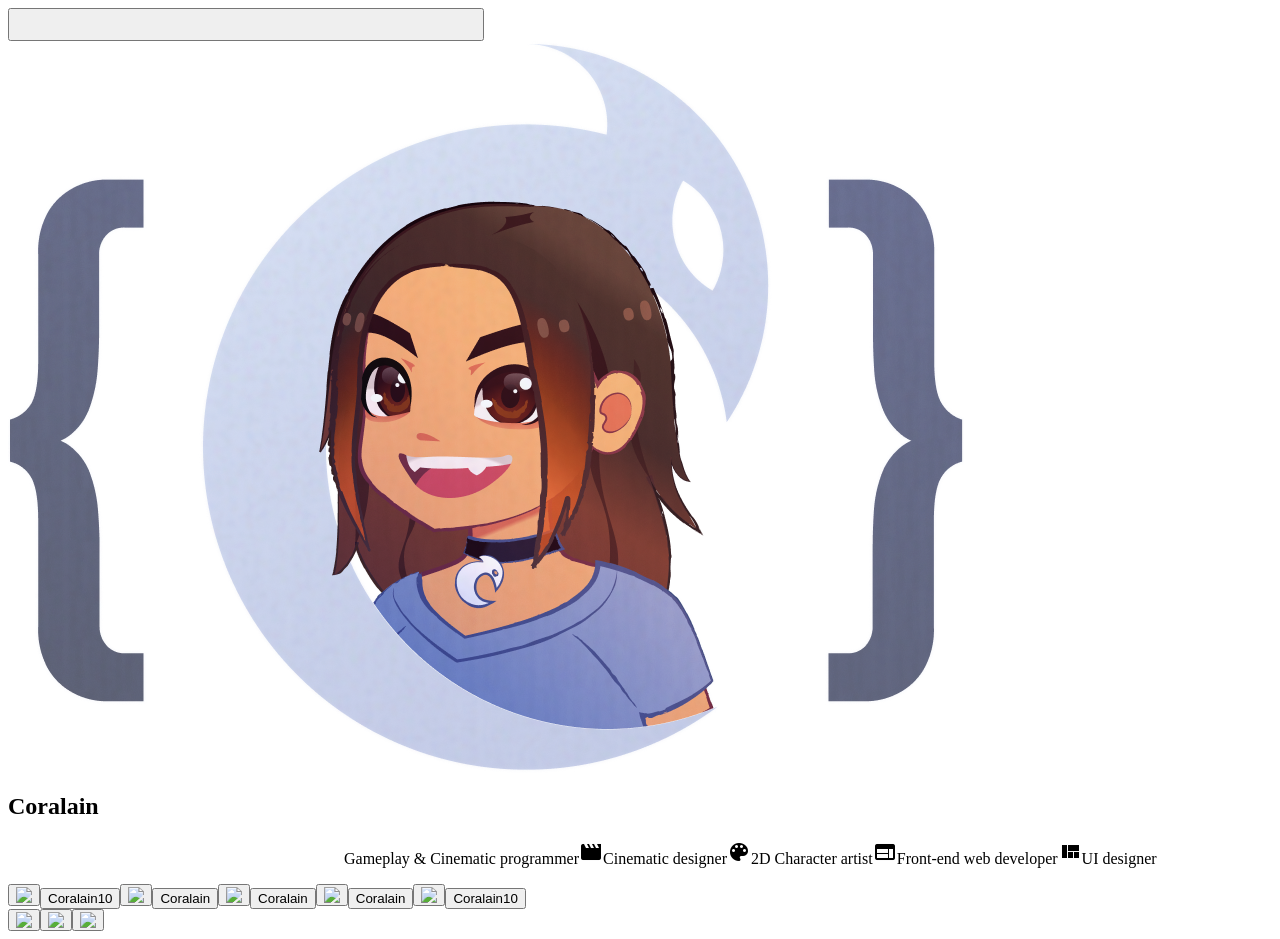
==== index.html @ 8d443bbd "updating image" ====
<html>
<head>
  <base href="./"/>
  <title>Coralain</title>
  <meta charset="utf-8"/>
  <meta name="theme-color" content="#c9d2ea"/>
  <meta name="viewport" content="width=device-width, initial-scale=1"/>
  <link rel="manifest" href="./manifest.webmanifest"/>
  <link rel="StyleSheet" HREF="styles.css" TYPE="text/css" MEDIA="screen"/>
  <link href="https://fonts.googleapis.com/icon?family=Material+Icons" rel="stylesheet">
  <link rel="icon" href="./images/favicon.svg" sizes="any" type="image/svg+xml"/>
  <meta name="description" content="Gameplay & AI programmer, front-end web developer, UI designer, character & lighting artist"/>
</head>
<body class="light">
  
  <header></header>

  <main>

    <section class="cont">
      <button id="switch-mode" type="button" class='primary' onclick="changeMode()">
        <i class="material-icons" id="light-mode" hidden>light_mode</i>
        <i class="material-icons" id="dark-mode">dark_mode</i>
      </button>
      <div id="cover">
        <img src="images/portfolio-logo-2026_2x.png"/>
        <h1>Coralain</h1>
        <p id="ocupations"></p>
      </div>
      <div id="links">
        <div id="main-links" class="links"></div>
        <div id="common-links" class="links"></div>
      </div>
    </section>

  </main>

  <script>
    const ocupations = [
      {icon:"sports_esports", txt:"Gameplay & Cinematic programmer"},
      {icon:"movie", txt:"Cinematic designer"},
      {icon:"palette", txt:"2D Character artist"},
      {icon:"web", txt:"Front-end web developer"},
      {icon:"view_quilt", txt:"UI designer"},
    ]
    let html_ocupations = ""
    ocupations.forEach(oc => {
      html_ocupations += "<span>"
        + "<i class='material-icons'>"+ oc.icon +"</i>"
        + oc.txt + "</span>"
    });
    document.getElementById("ocupations").innerHTML = html_ocupations;

    const linksFolder = "./images/logos/"
    const links = [
      // { media: 'Linkedin', user: 'Carolain Anto', image: linksFolder+'Linkedin.svg', href: 'https://www.linkedin.com/in/carolainanto/' },
      { media: 'Github', user: 'Coralain10', image: linksFolder+'Github.svg', href: 'https://github.com/Coralain10' },
      { media: 'Itchio', user: 'Coralain', image: linksFolder+'Itchio.svg', href: 'https://coralain.itch.io/' },
      { media: 'Global Game Jam', user: 'Coralain', image: linksFolder+'GGJ.svg', href: 'https://globalgamejam.org/users/coralain' },
      { media: 'Behance', user: 'Coralain', image: linksFolder+'Behance.svg', href: 'https://www.behance.net/coralain' },
      { media: 'DeviantArt', user: 'Coralain10', image: linksFolder+'DeviantArt.svg', href: 'https://www.deviantart.com/coralain10' },
    ]
    const commonLinks = [
      { media: 'Facebook', user: 'CoralainArt', image: linksFolder+'Facebook.svg', href: 'https://www.facebook.com/coralainart' },
      { media: 'Instagram', user: 'CoralainArt', image: linksFolder+'Instagram.svg', href: 'https://www.instagram.com/coralainart' },
      { media: 'X (Twitter)', user: 'CoralainArt', image: linksFolder+'Twitter.svg', href: 'https://twitter.com/CoralainArt' },
    ]
    const linkBtn = ( media, user, image, href )=>{
      return "<a target='_blank' href='"+ href +"' class='link' title='"+ media +"'' >" +
        "<button class='primary'> <img src='"+image+"'/> </button>"+
        "<button class='secondary'>"+user+"</button>"+
      "</a>"
    }
    const commonLinkBtn = ( media, user, image, href )=>{
      return "<a target='_blank' href='"+ href +"' class='link' title='"+ media +"/"+ user +" '' >" +
        "<button class='primary'> <img src='"+image+"'/> </button>"+
      "</a>"
    }

    let innerLinks = "";
    links.forEach(link => {
      innerLinks += linkBtn(link.media, link.user, link.image, link.href)
    });
    document.getElementById("main-links").innerHTML = innerLinks;
    
    innerLinks = "";
    commonLinks.forEach(link => {
      innerLinks += commonLinkBtn(link.media, link.user, link.image, link.href)
    });
    document.getElementById("common-links").innerHTML = innerLinks;
    

    //Light and Dark mode
    /**
    * @param {"dark"|"light"} mode
    */
    const updateLightnessMode = (mode) => {
      document.body.className = mode;
      const changeToDark = mode == "dark";
      document.getElementById("switch-mode").className = changeToDark ? "secondary" : "primary";
      document.getElementById("light-mode").hidden = !changeToDark;
      document.getElementById("dark-mode").hidden = changeToDark;
      localStorage.setItem("lightness-mode", mode);
    }
    const changeMode = () =>{
      const changeToDark = document.body.className == "light";
      const mode = changeToDark ? "dark" : "light";
      updateLightnessMode(mode);
    }
    const lightness_mode = localStorage.getItem("lightness-mode");
    updateLightnessMode(lightness_mode == null ? "light" : lightness_mode);

  </script>
</body>
</html>
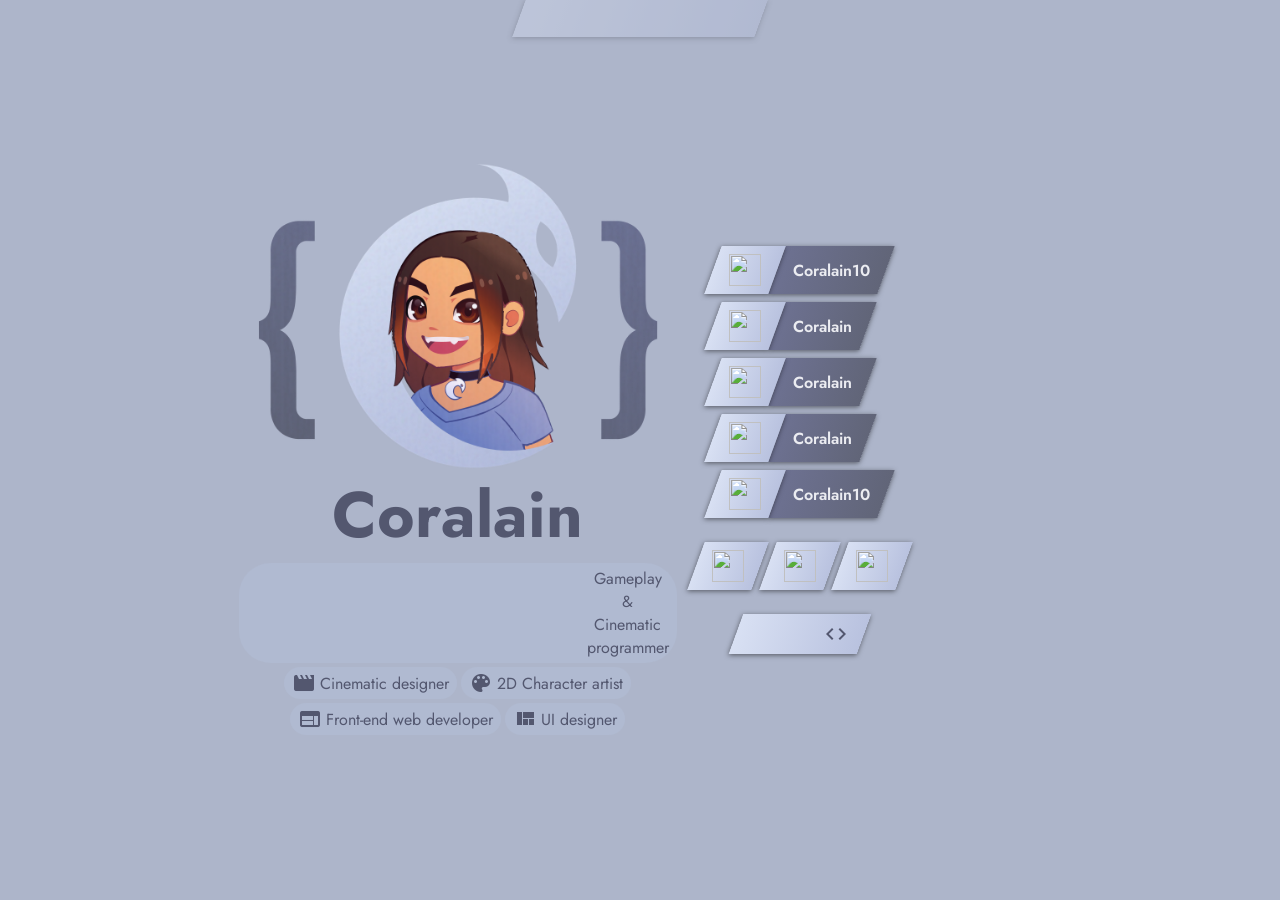
==== commit e0ba6122: "qr" ====
--- a/index.html
+++ b/index.html
@@ -30,10 +30,24 @@
       <div id="links">
         <div id="main-links" class="links"></div>
         <div id="common-links" class="links"></div>
+        <button id="share-qr" class='primary'
+        onclick="getElementById('dialog-qr')?.setAttribute('open', true);">
+          <i class="material-icons">qr_code</i>
+        </button>
       </div>
     </section>
 
   </main>
+
+  <dialog id="dialog-qr" open="false"
+  onclick="this.setAttribute('open', false);">
+    <div class="cont">
+      <img src="images/qr.png"/>
+    </div>
+    <button class="secondary" onclick="this.parent?.setAttribute('open', false);">
+      <i class="material-icons">check</i>
+    </button>
+  </dialog>
 
   <script>
     const ocupations = [
--- a/styles.css
+++ b/styles.css
@@ -0,0 +1,291 @@
+@import url('https://fonts.googleapis.com/css2?family=Jost:wght@300;400;600;900&display=swap');
+
+/* THEME */
+
+:root {
+  --font-base: 'Jost', system-ui, -apple-system, BlinkMacSystemFont, 'Segoe UI', Roboto, Oxygen, Ubuntu, Cantarell, 'Open Sans', 'Helvetica Neue', sans-serif;
+  --primary-main: #c9d2ea;
+  --primary-light: #d8e0f3;
+  --primary-dark: #b9c2df;
+  --primary-gradient: linear-gradient( 90deg, var(--primary-light) 0%, var(--primary-dark) 100% );
+  --text-contrast-primary: #53576f;
+  --secondary-main: #686c85;
+  --secondary-light: #6d7191;
+  --secondary-dark: #616578;
+  --secondary-gradient: linear-gradient( 90deg, var(--secondary-light) 0%, var(--secondary-dark) 100% );
+  --text-contrast-secondary: #ebecf1;
+}
+
+:root .light {
+  --text-primary: #53576f;
+  --text-secondary: #23273d;
+  --background: #adb5ca;
+  --paper: #b0bad1;
+}
+
+:root .dark {
+  --text-primary: #e1e3ed;
+  --text-secondary: #d7dcf0;
+  --background: #3b4053;
+  --paper: #3e4357;
+}
+
+
+/* RESET */
+* {
+  margin: 0px;
+  padding: 0px;
+}
+*:not(pre) {
+  font-family: var(--font-base);
+}
+html, body {
+  width: 100%;
+  font-size: 12pt;
+  height: 100%;
+}
+
+body {
+  background-color: var(--background);
+  background-size: 100% 100%;
+  background-attachment: fixed;
+  color: var(--text-primary);
+}
+body.light {
+  background-image: url('images/BgLight.png');
+}
+body.dark {
+  background-image: url('images/BgDark.png');
+}
+
+*[hidden] {
+  display: none !important;
+}
+
+::-moz-selection {
+  color: var(--background);
+  background: var(--text-primary);
+}
+::selection {
+  color: var(--background);
+  background: var(--text-primary);
+}
+
+/* button */
+a {
+  text-decoration: none;
+}
+button {
+  position: relative;
+  align-items: center;
+  border: none;
+  padding: 0.5em 1em;
+  font-weight: 600;
+  font-size: 1em;
+  background: transparent;
+  cursor: pointer;
+  transition: 0.25s;
+}
+button::before {
+  content: '';
+  display: block;
+  transform: skewX(-20deg);
+  position: absolute;
+  top: 0px;
+  right: 0px;
+  width: 100%;
+  height: 100%;
+  box-shadow: 0px 1pt 4pt #00000080;
+  z-index: -1;
+}
+button.primary {
+  color: var(--text-contrast-primary);
+}
+button.secondary {
+  color: var(--text-contrast-secondary);
+}
+button.primary::before {
+  background-image: var(--primary-gradient);
+}
+button.secondary::before {
+  background-image: var(--secondary-gradient);
+}
+button:first-child {
+  z-index: 1;
+}
+button img {
+  height: 2em;
+  max-width: 2.5em;
+}
+button:hover {
+  filter: brightness(1.05);
+  -webkit-filter: brightness(1.05);
+  scale: 1.025;
+}
+button:active {
+  scale: 1.025;
+  filter: brightness(1.125) drop-shadow(0px 0pt 2pt rgb(161, 172, 224));
+  -webkit-filter: brightness(1.125) drop-shadow(0px 0pt 2pt rgb(161, 172, 224));
+}
+
+
+/* Section cont */
+section.cont {
+  position: relative;
+  min-height: calc(100% - 2em);
+  max-width: 1360px;
+  padding: 1em;
+  margin: 0px auto;
+  display: flex;
+  align-items: center;
+  justify-content: center;
+  flex-wrap: wrap;
+}
+
+
+/* switch-mode */
+#switch-mode {
+  position: absolute;
+  top: 0px;
+  display: inline-flex;
+  align-items: center;
+  column-gap: 0.25em;
+  font-size: small;
+  opacity: 0.75;
+}
+#switch-mode::before {
+  opacity: 0.5;
+}
+
+
+/* Cover */
+#cover {
+  width: 33%;
+  min-width: 20em;
+  text-align: center;
+  display: flex;
+  flex-direction: column;
+  align-items: center;
+  justify-content: center;
+}
+#cover img {
+  max-width: 25em;
+  width: 100%;
+}
+#cover h1 {
+  font-size: 4em;
+}
+
+#ocupations span {
+  padding: 0.25em 0.5em;
+  margin: 0.125em;
+  border-radius: 2em;
+  background: var(--paper);
+  color: var(--text-primary);
+  display: inline-flex;
+  align-items: center;
+  column-gap: 0.25em;
+  cursor: default;
+}
+
+
+/* links */
+#links {
+  margin: 1em 10% 1em 2em;
+  position: relative;
+  display: flex;
+  flex-direction: column;
+  align-items: center;
+  gap: 1.5em;
+}
+
+.links {
+  width: fit-content;
+  display: flex;
+  flex-direction: column;
+  flex-wrap: wrap;
+  justify-content: center;
+  gap: 0.5em;
+}
+
+.links#common-links {
+  flex-direction: row;
+}
+
+.link, .link button {
+  display: flex;
+}
+.link {
+  width: fit-content;
+  align-items: stretch;
+}
+.link button.primary {
+  width: 4em;
+  justify-content: center;
+}
+
+
+/* links */
+dialog {
+  position: absolute;
+  top: 0px;
+  left: 0px;
+  bottom: 0px;
+  right: 0px;
+  background: #00000080;
+  width: 100%;
+  height: 100%;
+  border: 0px;
+  z-index: 1000;
+  display: flex;
+  justify-content: center;
+  align-items: center;
+  flex-direction: column;
+  /* transition: 0.25s; */
+  transition: display 0.5s;
+  transition-behavior: allow-discrete;
+}
+dialog[open=true] {
+  animation: fadeIn 0.25s ease-in-out 0s 1 forwards;
+}
+dialog[open=false] {
+  display: none;
+  animation: fadeOut 0.25s ease-in-out 0s 1 forwards;
+}
+
+dialog .cont {
+  padding: 1rem;
+  box-shadow: 0px 2pt 12px -4pt #00000080;
+}
+body.light dialog .cont {
+  background-image: url('images/BgLight.png');
+}
+body.dark dialog .cont {
+  background-image: url('images/BgDark.png');
+}
+
+@keyframes fadeIn {
+  from {opacity: 0;} to {opacity: 1;}
+}
+@-o-keyframes fadeIn {
+  from {opacity: 0;} to {opacity: 1;}
+}
+@-moz-keyframes fadeIn {
+  from {opacity: 0;} to {opacity: 1;}
+}
+@-webkit-keyframes fadeIn {
+  from {opacity: 0;} to {opacity: 1;}
+}
+
+@keyframes fadeOut {
+  from {opacity: 1;} to {opacity: 0;}
+}
+@-o-keyframes fadeOut {
+  from {opacity: 1;} to {opacity: 0;}
+}
+@-moz-keyframes fadeOut {
+  from {opacity: 1;} to {opacity: 0;}
+}
+@-webkit-keyframes fadeOut {
+  from {opacity: 1;} to {opacity: 0;}
+}
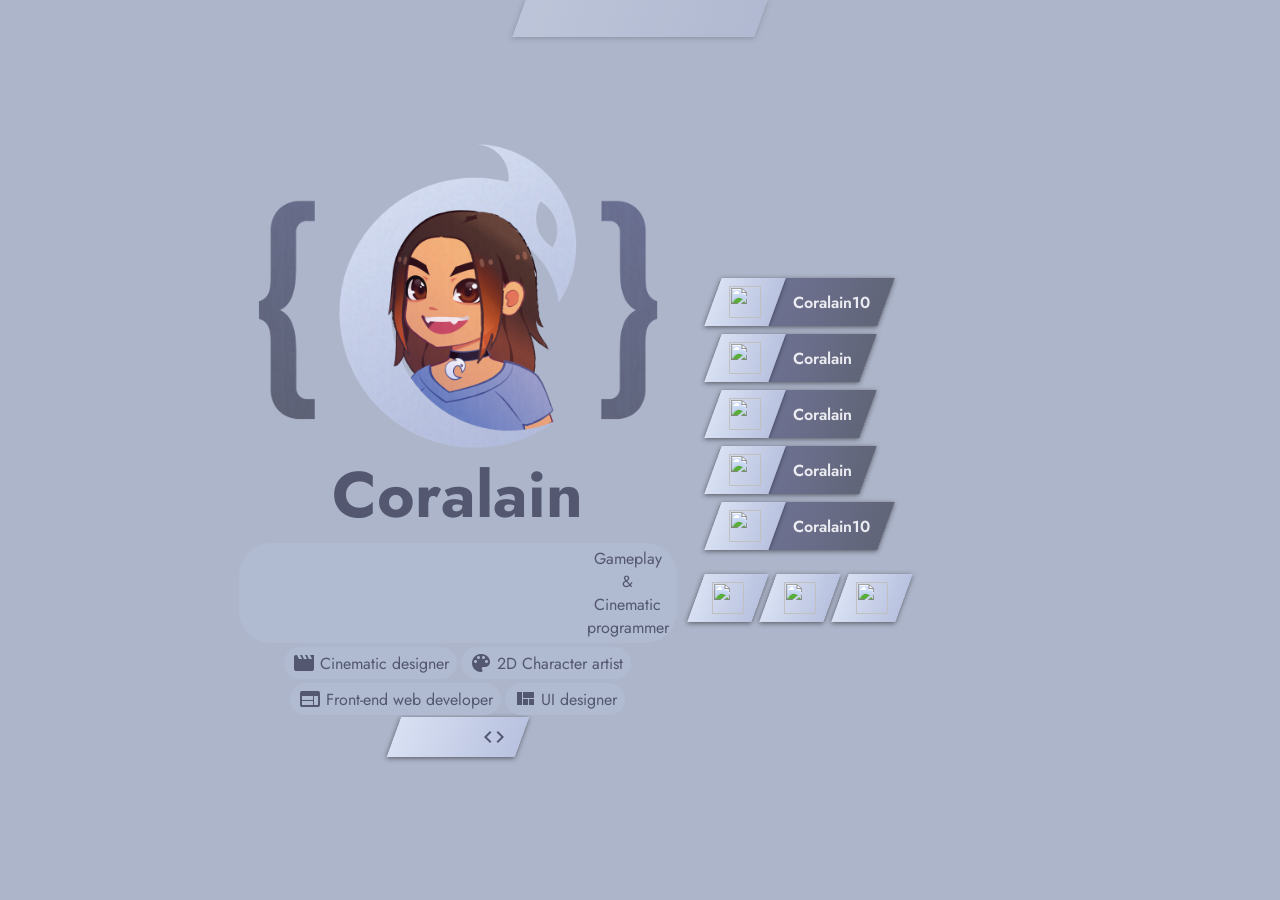
==== commit 5407f37c: "moving qr" ====
--- a/index.html
+++ b/index.html
@@ -26,14 +26,14 @@
         <img src="images/portfolio-logo-2026_2x.png"/>
         <h1>Coralain</h1>
         <p id="ocupations"></p>
+        <button id="share-qr" class='primary'
+        onclick="getElementById('dialog-qr')?.setAttribute('open', true);">
+          <i class="material-icons">qr_code</i>
+        </button>
       </div>
       <div id="links">
         <div id="main-links" class="links"></div>
         <div id="common-links" class="links"></div>
-        <button id="share-qr" class='primary'
-        onclick="getElementById('dialog-qr')?.setAttribute('open', true);">
-          <i class="material-icons">qr_code</i>
-        </button>
       </div>
     </section>
 
--- a/styles.css
+++ b/styles.css
@@ -50,6 +50,7 @@
   background-size: 100% 100%;
   background-attachment: fixed;
   color: var(--text-primary);
+  position: relative;
 }
 body.light {
   background-image: url('images/BgLight.png');
@@ -227,26 +228,28 @@
 
 /* links */
 dialog {
-  position: absolute;
+  position: fixed;
   top: 0px;
   left: 0px;
   bottom: 0px;
   right: 0px;
   background: #00000080;
-  width: 100%;
-  height: 100%;
+  width: calc(100% - 2rem);
+  height: calc(100% - 2rem);
+  padding: 1rem;
   border: 0px;
   z-index: 1000;
   display: flex;
   justify-content: center;
   align-items: center;
   flex-direction: column;
-  /* transition: 0.25s; */
   transition: display 0.5s;
   transition-behavior: allow-discrete;
 }
 dialog[open=true] {
   animation: fadeIn 0.25s ease-in-out 0s 1 forwards;
+  overscroll-behavior: none;
+  overflow: hidden;
 }
 dialog[open=false] {
   display: none;
@@ -255,6 +258,7 @@
 
 dialog .cont {
   padding: 1rem;
+  max-width: 100%;
   box-shadow: 0px 2pt 12px -4pt #00000080;
 }
 body.light dialog .cont {
@@ -262,6 +266,11 @@
 }
 body.dark dialog .cont {
   background-image: url('images/BgDark.png');
+}
+
+dialog .cont img {
+  max-width: 100%;
+  max-height: 100%;
 }
 
 @keyframes fadeIn {
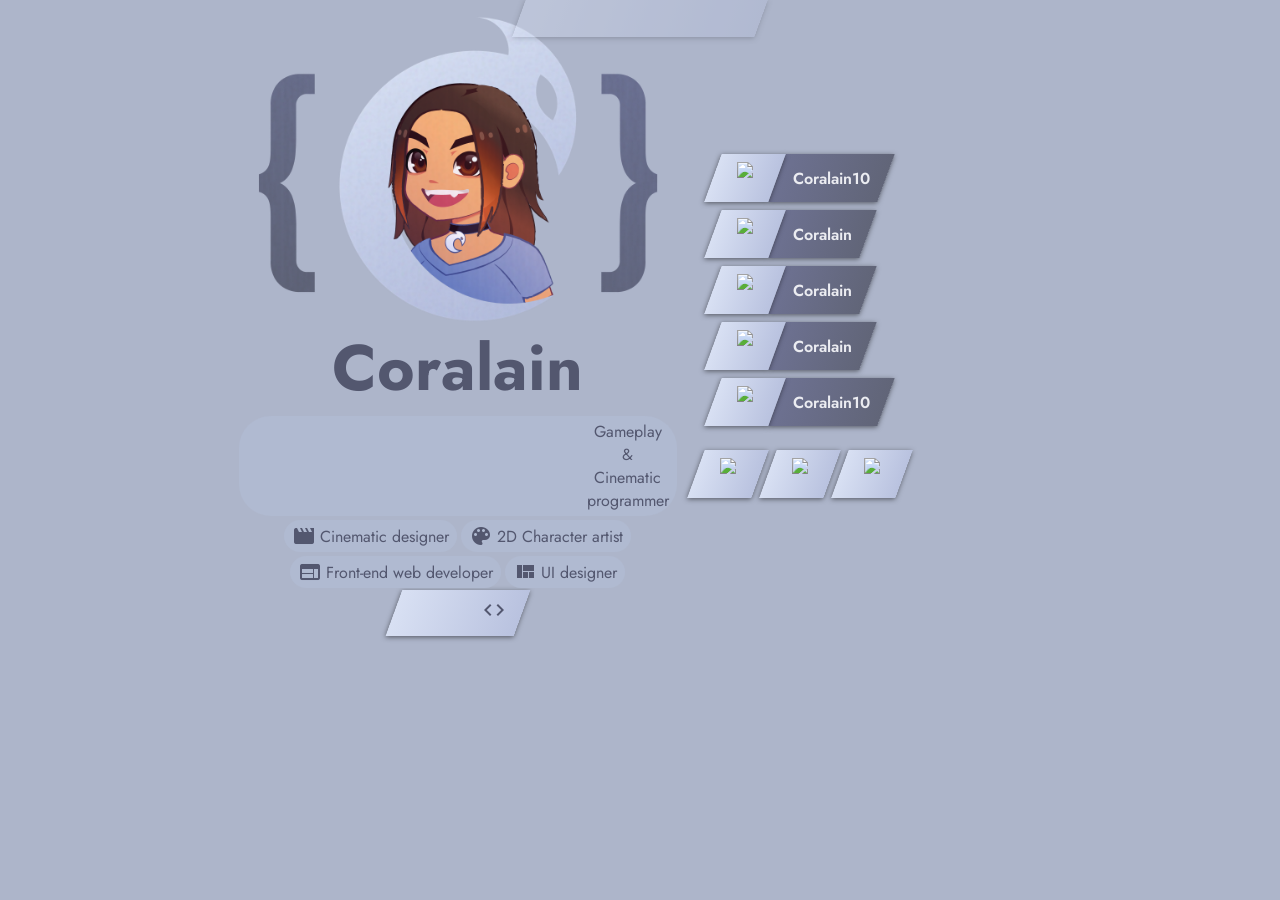
==== commit e75809a0: "index fix warnings" ====
--- a/index.html
+++ b/index.html
@@ -1,3 +1,4 @@
+<!DOCTYPE html>
 <html>
 <head>
   <base href="./"/>
@@ -9,6 +10,7 @@
   <link rel="StyleSheet" HREF="styles.css" TYPE="text/css" MEDIA="screen"/>
   <link href="https://fonts.googleapis.com/icon?family=Material+Icons" rel="stylesheet">
   <link rel="icon" href="./images/favicon.svg" sizes="any" type="image/svg+xml"/>
+  <link rel="apple-touch-icon" href="./images/favicon.svg" sizes="any" type="image/svg+xml"/>
   <meta name="description" content="Gameplay & AI programmer, front-end web developer, UI designer, character & lighting artist"/>
 </head>
 <body class="light">
